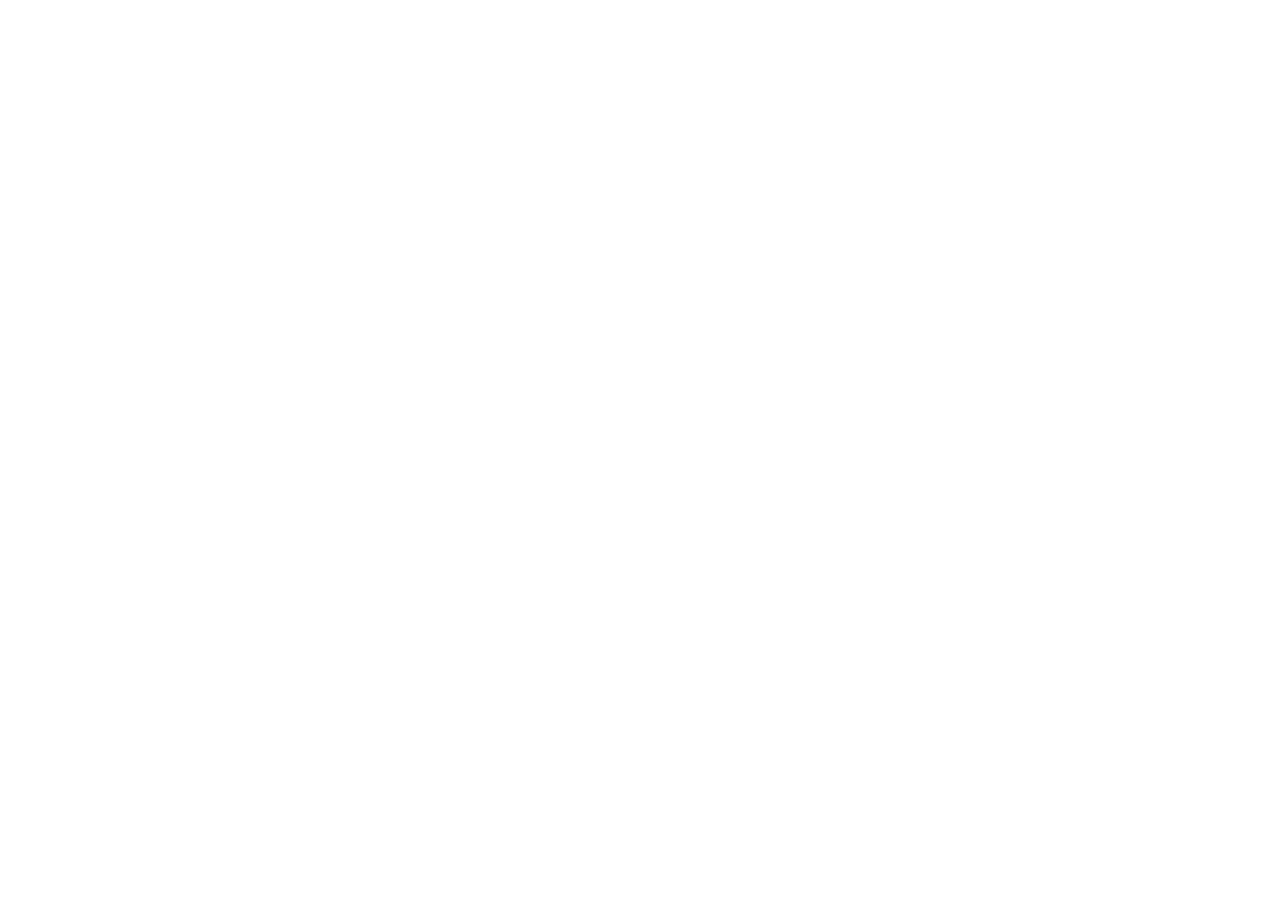
==== about.html @ 3c731f0d "fhh" ====
<!DOCTYPE html>
<html lang="en">
<head>
    <meta charset="UTF-8">
    <meta name="viewport" content="width=device-width, initial-scale=1.0">
    <title>Document</title>
</head>
<body>
    
</body>
</html>
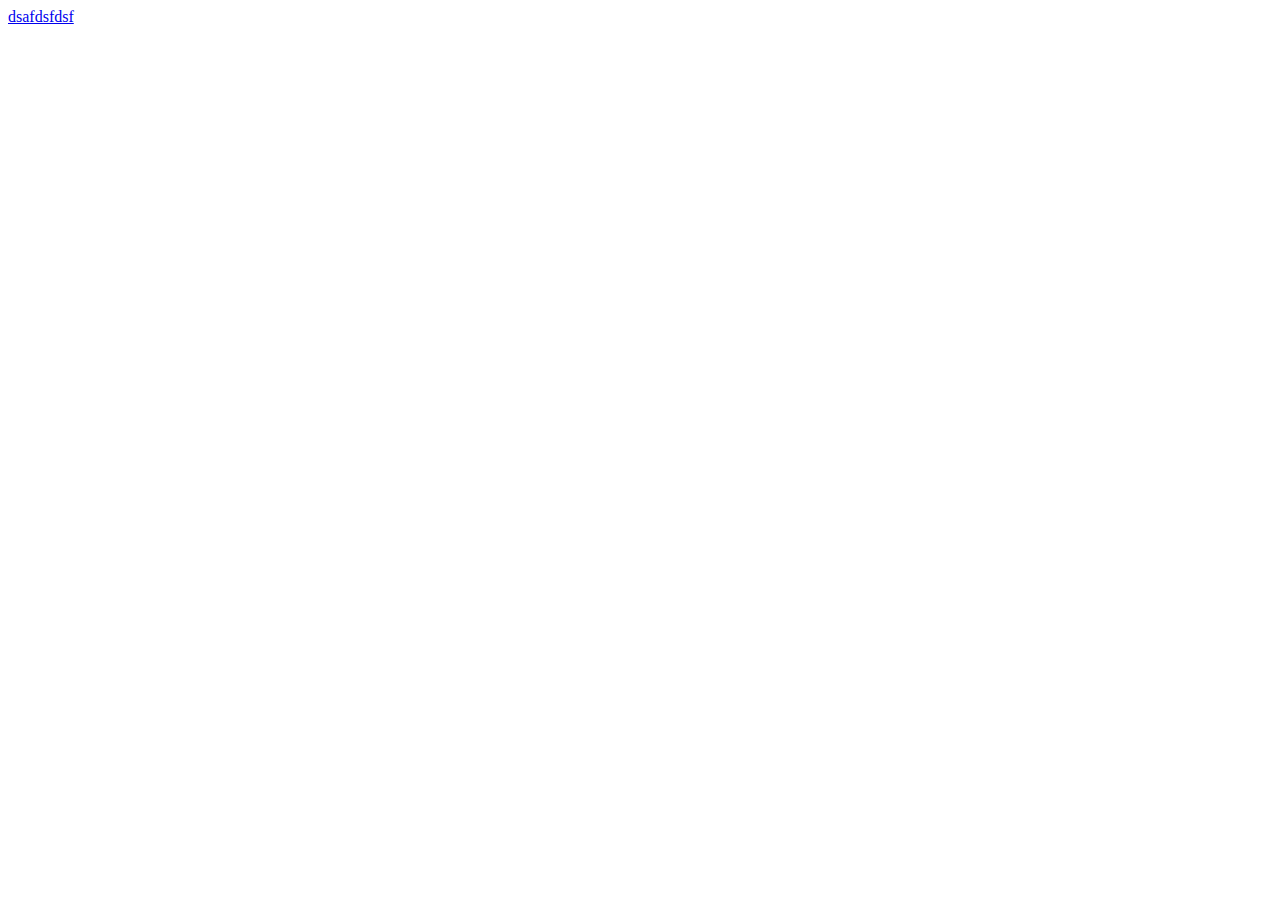
==== commit 028abdfc: "dsada" ====
--- a/about.html
+++ b/about.html
@@ -6,6 +6,6 @@
     <title>Document</title>
 </head>
 <body>
-    
+    <a href="./index.html">dsafdsfdsf</a>
 </body>
 </html>